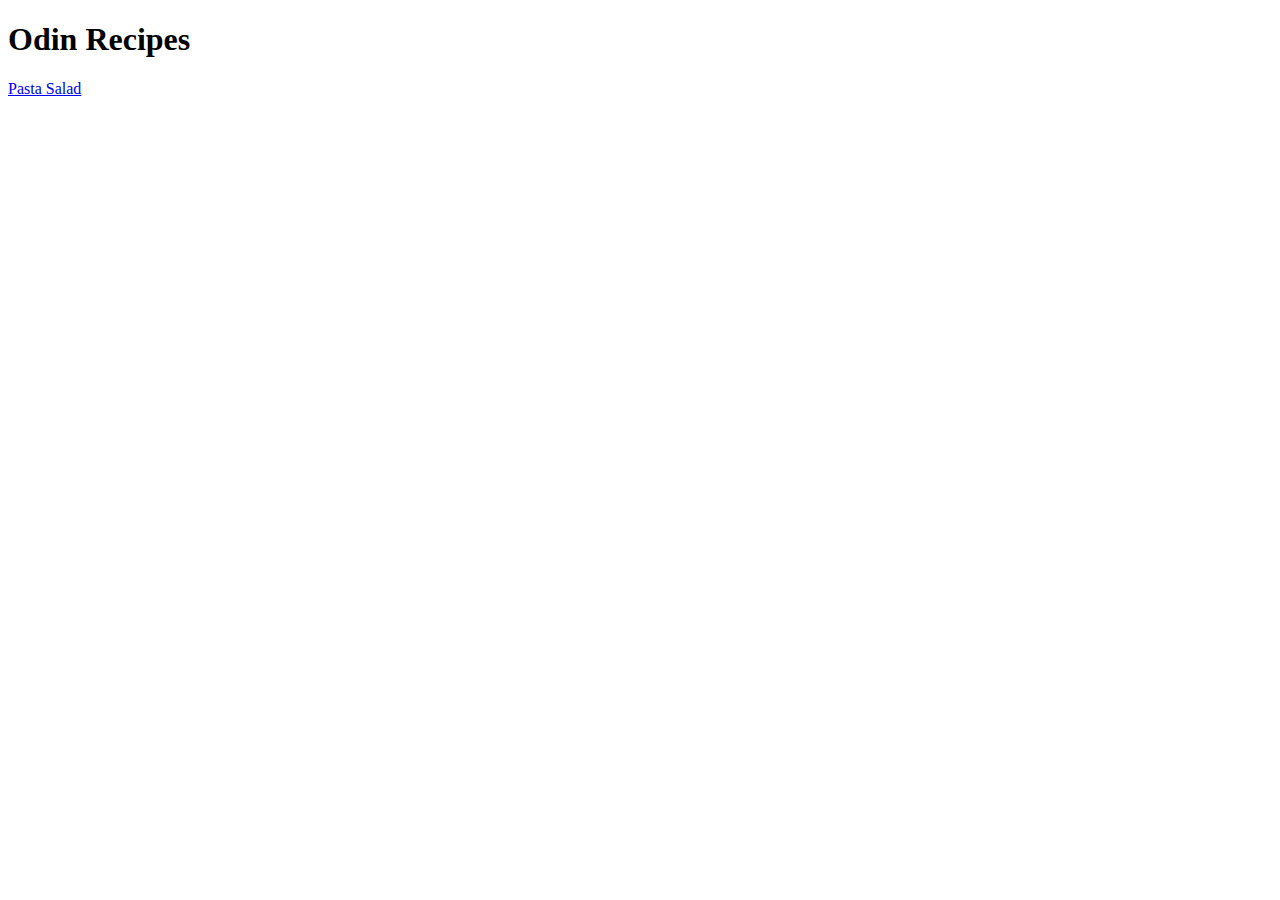
==== index.html @ 8ca41920 "Create homepage and add link to first recipe" ====
<!DOCTYPE html>
<html lang="en">
<head>
    <meta charset="utf-8">
    <title>Odin Recipes</title>
</head>
<body>
    <h1>Odin Recipes</h1>
    <a href="recipes/pasta-salad.html">Pasta Salad</a>
</body>
</html>
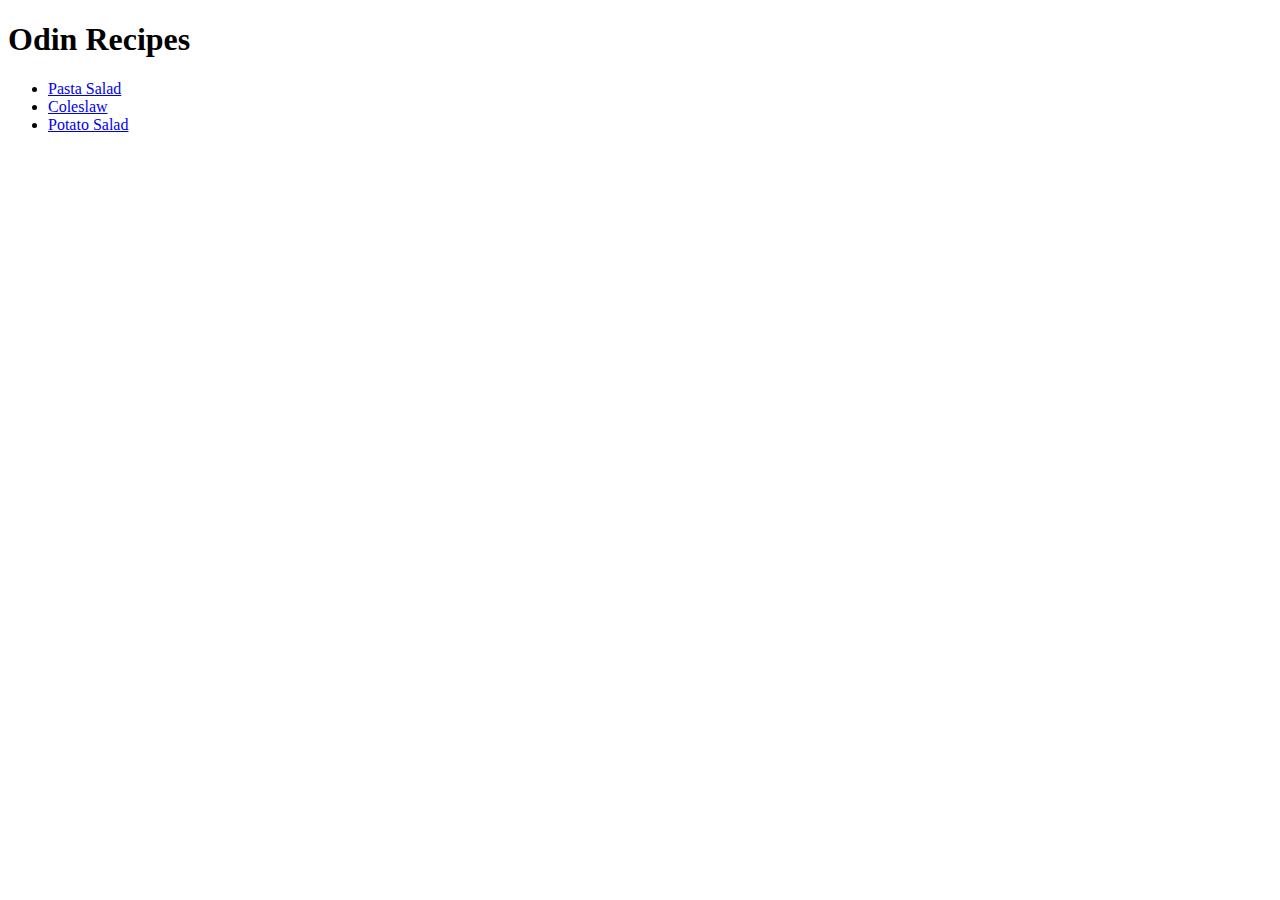
==== commit 154e0da8: "Add two new recipes" ====
--- a/index.html
+++ b/index.html
@@ -6,6 +6,10 @@
 </head>
 <body>
     <h1>Odin Recipes</h1>
-    <a href="recipes/pasta-salad.html">Pasta Salad</a>
+    <ul>
+        <li><a href="recipes/pasta-salad.html">Pasta Salad</a></li>
+        <li><a href="recipes/coleslaw.html">Coleslaw</a></li>
+        <li><a href="recipes/potato-salad.html">Potato Salad</a></li>
+    </ul>
 </body>
 </html>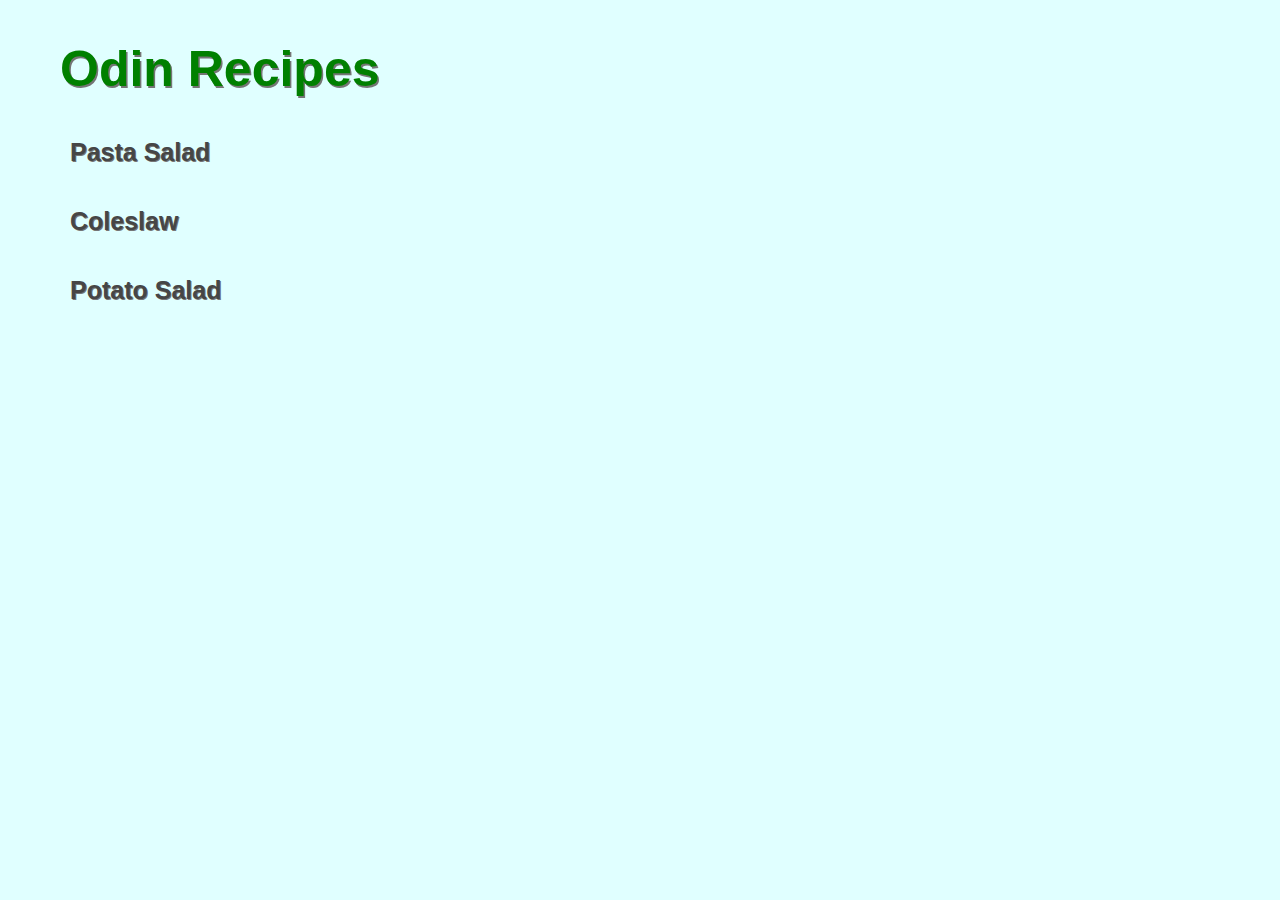
==== commit 82dd7e65: "Create a css file and style the homepage" ====
--- a/index.html
+++ b/index.html
@@ -3,13 +3,14 @@
 <head>
     <meta charset="utf-8">
     <title>Odin Recipes</title>
+    <link rel="stylesheet" href="style.css">
 </head>
 <body>
     <h1>Odin Recipes</h1>
-    <ul>
-        <li><a href="recipes/pasta-salad.html">Pasta Salad</a></li>
-        <li><a href="recipes/coleslaw.html">Coleslaw</a></li>
-        <li><a href="recipes/potato-salad.html">Potato Salad</a></li>
+    <ul class = recipes>
+        <li class="recipe"><a href="recipes/pasta-salad.html">Pasta Salad</a></li>
+        <li class="recipe"><a href="recipes/coleslaw.html">Coleslaw</a></li>
+        <li class="recipe"><a href="recipes/potato-salad.html">Potato Salad</a></li>
     </ul>
 </body>
 </html>--- a/style.css
+++ b/style.css
@@ -0,0 +1,36 @@
+* {
+    font-family:'Segoe UI', Tahoma, Geneva, Verdana, sans-serif;
+    margin-left: 20px;
+    margin-top: 20px;
+    background-color: rgb(224, 255, 255);
+}
+
+h1 {
+    font-size: 50px;
+    color: green;
+    text-shadow: 1.5px 1.5px rgb(117, 117, 117);
+}
+
+.recipes {
+    margin-left: 0;
+    padding-left: 10px;
+}
+
+.recipe {
+    list-style-type: none;
+    margin-left: 0;
+    margin-top: 40px;
+    text-shadow: 1px 1px rgb(117, 117, 117);
+}
+
+a {
+    font-size: 25px;
+    color: rgb(70, 70, 70);
+    font-weight: bold;
+    text-decoration: none;
+}
+
+a:hover {
+    color: rgb(26, 26, 26);
+    text-decoration: underline;
+}